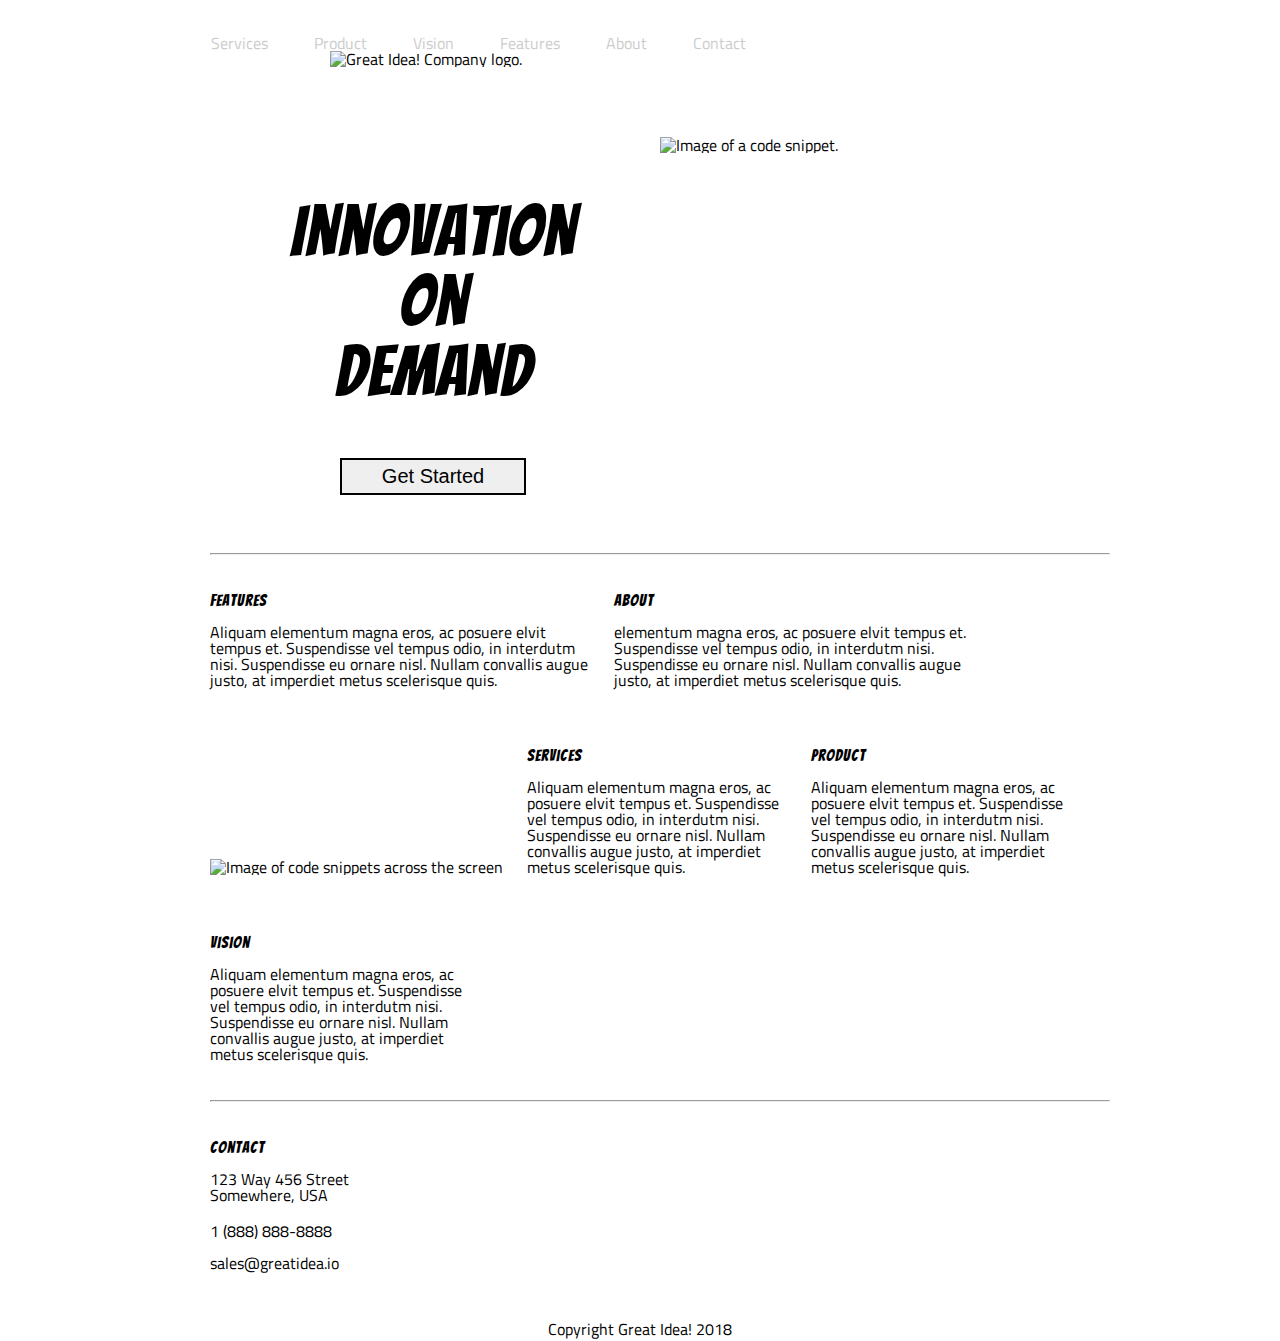
==== great-idea-website/index.html @ 4015012f "added 2 new files" ====
<!DOCTYPE html>

<html lang="en">
  <head>
    <meta charset="utf-8" />

    <title>Great Idea!</title>

    <link
      href="https://fonts.googleapis.com/css?family=Bangers|Titillium+Web"
      rel="stylesheet"
    />
    <link rel="stylesheet" href="css/index.css" />

    <!--[if lt IE 9]>
      <script src="https://cdnjs.cloudflare.com/ajax/libs/html5shiv/3.7.3/html5shiv.js"></script>
    <![endif]-->
  </head>

  <body>
    <div class="container">
      <header>
        <nav>
          <a href="#">Services</a>
          <a href="#">Product</a>
          <a href="#">Vision</a>
          <a href="#">Features</a>
          <a href="#">About</a>
          <a href="#">Contact</a>

          <img
            class="logo"
            src="img/logo.png"
            alt="Great Idea! Company logo."
          />
        </nav>
      </header>

      <section class="cta">
        <div class="top-content">
          <h1>
            Innovation<br />
            On<br />
            Demand<br />
          </h1>
          <button>Get Started</button>
        </div>
        <img
          class="first-image"
          src="img/header-img.png"
          alt="Image of a code snippet."
        />
      </section>

      <section>
        <hr />

        <div class="middle-section">
          <h3>Features</h3>
          <p>
            Aliquam elementum magna eros, ac posuere elvit tempus et.
            Suspendisse vel tempus odio, in interdutm nisi. Suspendisse eu
            ornare nisl. Nullam convallis augue justo, at imperdiet metus
            scelerisque quis.
          </p>
        </div>

        <div class="middle-section">
          <h3>About</h3>
          <p>
            elementum magna eros, ac posuere elvit tempus et. Suspendisse vel
            tempus odio, in interdutm nisi. Suspendisse eu ornare nisl. Nullam
            convallis augue justo, at imperdiet metus scelerisque quis.
          </p>
        </div>

        <img
          class="middle-img"
          src="img/mid-page-accent.jpg"
          alt="Image of code snippets across the screen"
        />

        <div class="middle-section2">
          <h3>Services</h3>
          <p>
            Aliquam elementum magna eros, ac posuere elvit tempus et.
            Suspendisse vel tempus odio, in interdutm nisi. Suspendisse eu
            ornare nisl. Nullam convallis augue justo, at imperdiet metus
            scelerisque quis.
          </p>
        </div>

        <div class="middle-section2">
          <h3>Product</h3>
          <p>
            Aliquam elementum magna eros, ac posuere elvit tempus et.
            Suspendisse vel tempus odio, in interdutm nisi. Suspendisse eu
            ornare nisl. Nullam convallis augue justo, at imperdiet metus
            scelerisque quis.
          </p>
        </div>

        <div class="middle-section2">
          <h3>Vision</h3>
          <p>
            Aliquam elementum magna eros, ac posuere elvit tempus et.
            Suspendisse vel tempus odio, in interdutm nisi. Suspendisse eu
            ornare nisl. Nullam convallis augue justo, at imperdiet metus
            scelerisque quis.
          </p>
        </div>

        <hr />
      </section>

      <footer>
        <address class="contact">
          <h3>Contact</h3>
          123 Way 456 Street <br />
          Somewhere, USA <br />
          <div class="info">
            <p>1 (888) 888-8888</p>
            <br />

            <p>sales@greatidea.io</p>
          </div>
        </address>
        <p class="copy">Copyright Great Idea! 2018</p>
      </footer>
    </div>
  </body>
</html>
---- great-idea-website/css/index.css ----
/* http://meyerweb.com/eric/tools/css/reset/ 
   v2.0 | 20110126
   License: none (public domain)
*/

html,
body,
div,
span,
applet,
object,
iframe,
h1,
h2,
h3,
h4,
h5,
h6,
p,
blockquote,
pre,
a,
abbr,
acronym,
address,
big,
cite,
code,
del,
dfn,
em,
img,
ins,
kbd,
q,
s,
samp,
small,
strike,
strong,
sub,
sup,
tt,
var,
b,
u,
i,
center,
dl,
dt,
dd,
ol,
ul,
li,
fieldset,
form,
label,
legend,
table,
caption,
tbody,
tfoot,
thead,
tr,
th,
td,
article,
aside,
canvas,
details,
embed,
figure,
figcaption,
footer,
header,
hgroup,
menu,
nav,
output,
ruby,
section,
summary,
time,
mark,
audio,
video {
  margin: 0;
  padding: 0;
  border: 0;
  font-size: 100%;
  font: inherit;
  vertical-align: baseline;
}
/* HTML5 display-role reset for older browsers */
article,
aside,
details,
figcaption,
figure,
footer,
header,
hgroup,
menu,
nav,
section {
  display: block;
}
body {
  line-height: 1;
}
ol,
ul {
  list-style: none;
}
blockquote,
q {
  quotes: none;
}
blockquote:before,
blockquote:after,
q:before,
q:after {
  content: "";
  content: none;
}
table {
  border-collapse: collapse;
  border-spacing: 0;
}

/* Set every element's box-sizing to border-box */
* {
  box-sizing: border-box;
}

html,
body {
  height: 100%;
  font-family: "Titillium Web", sans-serif;
}

h1,
h2,
h3,
h4,
h5 {
  font-family: "Bangers", cursive;
  letter-spacing: 1px;
  margin-bottom: 15px;
}

/* Your code starts here! */
.container {
  width: 900px;
  margin: auto;
  /* border: 1px solid grey; */
}

hr {
  width: 900px;
  margin-left: 20px;
}

header nav a {
  margin: 0 21px;
  text-decoration: none;
  color: #cccccc;
}

header nav {
  display: inline-block;
  margin-top: 35px;
}

header .logo {
  margin-left: 140px;
}

.first-image {
  display: inline-block;
  margin-top: 20px;
  margin-left: 80px;
}

.cta .top-content {
  font-size: 70px;
  display: inline-block;
  margin-top: 80px;
  text-align: center;
  vertical-align: top;
}

.cta button {
  font-size: 20px;
  padding: 5px 40px;
  border: solid black 2px;
}

.cta {
  padding-top: 50px;
  padding-bottom: 50px;
  margin-left: 100px;
}

p {
  margin: 0 auto;
}

.middle-section {
  display: inline-block;
  width: 400px;
  padding-left: 20px;
  padding-top: 30px;
  padding-bottom: 30px;
}

.middle-section2 {
  display: inline-block;
  width: 280px;
  padding-left: 20px;
  padding-top: 30px;
  padding-bottom: 30px;
}

.middle-img {
  padding-left: 20px;
}

.contact {
  padding-left: 20px;
}

.contact h3 {
  padding-top: 30px;
}

.info {
  padding-top: 20px;
}

.copy {
  text-align: center;
  margin-top: 50px;
  margin-bottom: 100px;
}
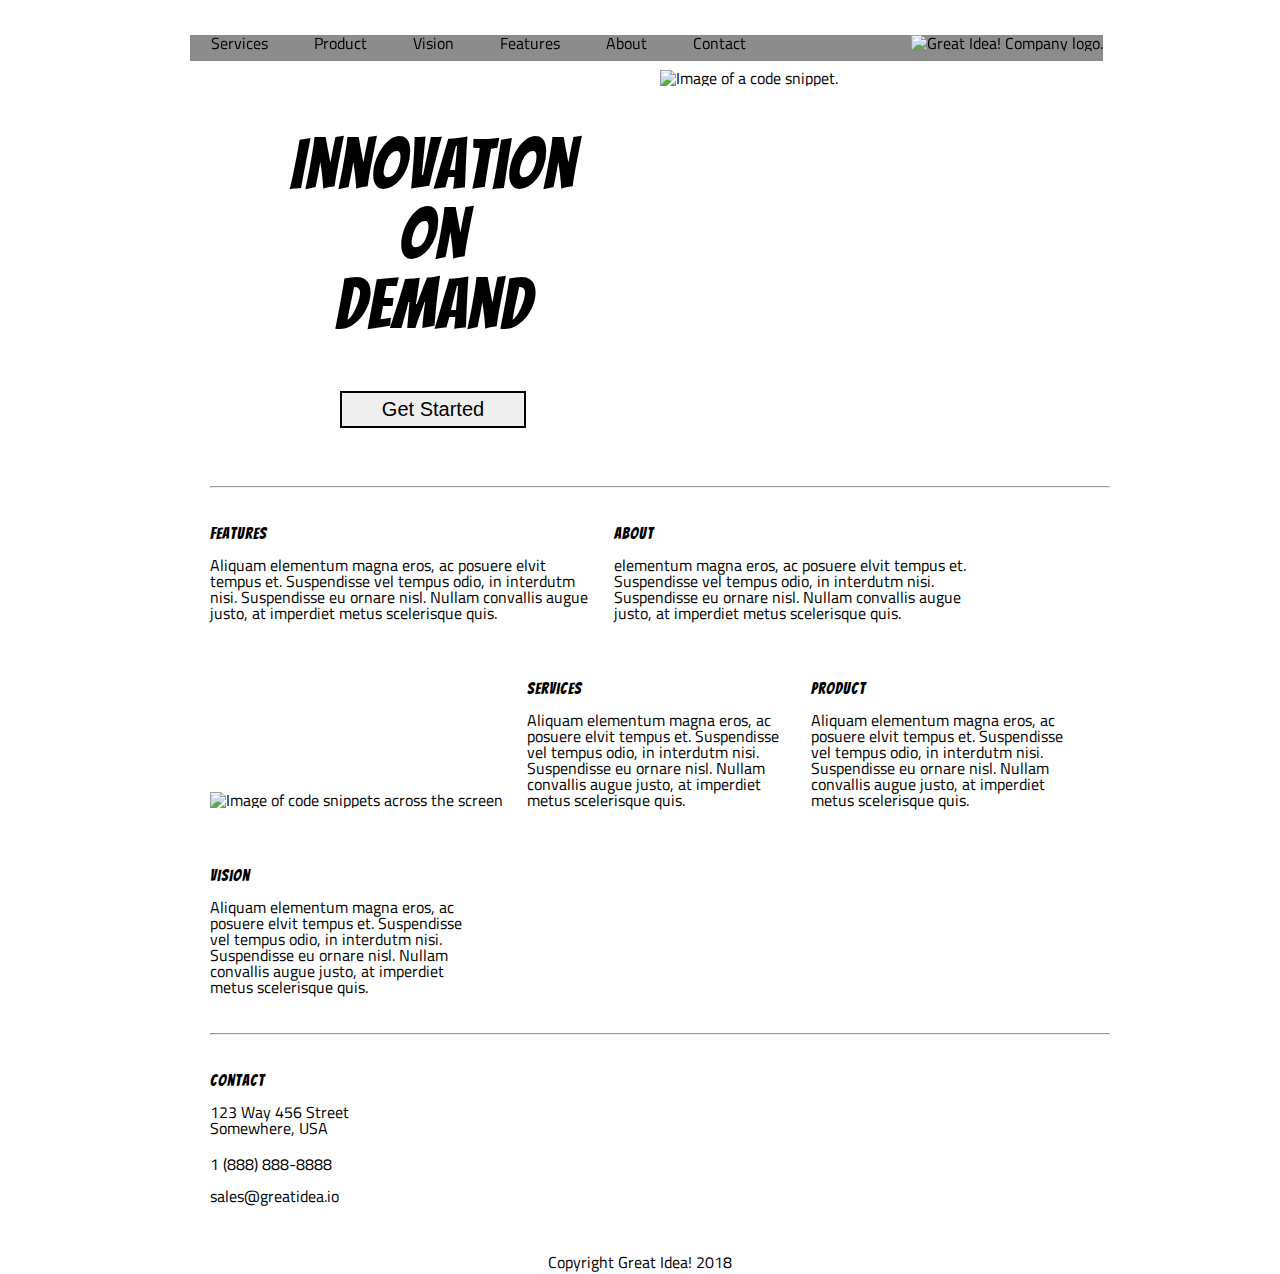
==== commit 4188e681: "completed stretch goals" ====
--- a/great-idea-website/index.html
+++ b/great-idea-website/index.html
@@ -21,7 +21,7 @@
     <div class="container">
       <header>
         <nav>
-          <a href="#">Services</a>
+          <a href="services.html">Services</a>
           <a href="#">Product</a>
           <a href="#">Vision</a>
           <a href="#">Features</a>
--- a/great-idea-website/css/index.css
+++ b/great-idea-website/css/index.css
@@ -164,12 +164,15 @@
 header nav a {
   margin: 0 21px;
   text-decoration: none;
-  color: #cccccc;
+  color: black;
 }
 
 header nav {
   display: inline-block;
   margin-top: 35px;
+  position: fixed;
+  background-color: #8c8c8c;
+  padding-bottom: 10px;
 }
 
 header .logo {
@@ -195,6 +198,24 @@
   padding: 5px 40px;
   border: solid black 2px;
 }
+.cta button {
+  animation-duration: 3s;
+  animation-name: slidein;
+  animation-iteration-count: 3;
+  animation-direction: alternate;
+}
+
+@keyframes slidein {
+  from {
+    margin-left: 100%;
+    width: 300%;
+  }
+
+  to {
+    margin-left: 0%;
+    width: 100%;
+  }
+}
 
 .cta {
   padding-top: 50px;
